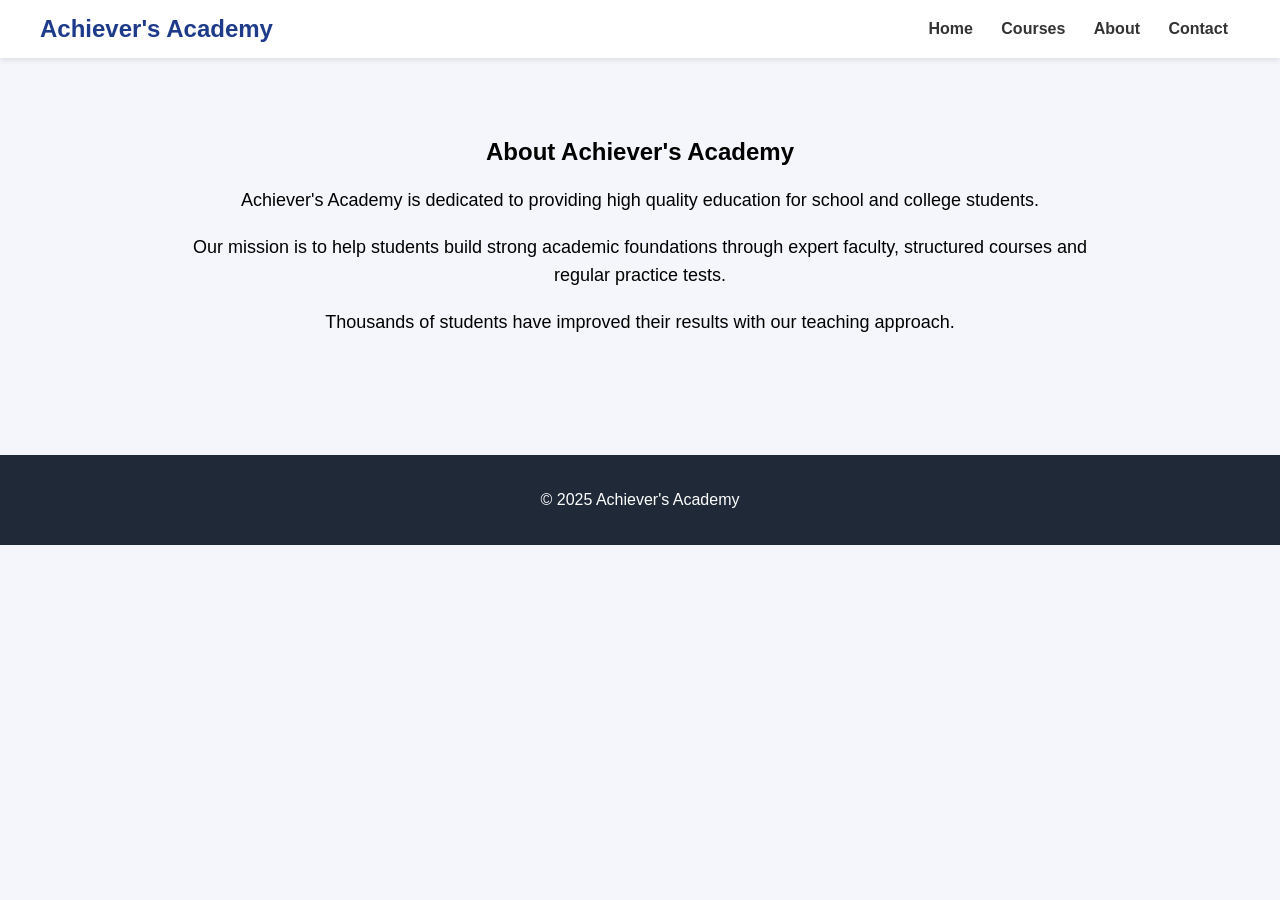
==== about.html @ e00da793 "Add files via upload" ====
<!DOCTYPE html>
<html lang="en">
<head>
<meta charset="UTF-8">
<title>About - Achiever's Academy</title>
<link rel="stylesheet" href="style4.css">
</head>

<body>

<header class="topbar">
<h2>Achiever's Academy</h2>

<nav>
<a href="index.html">Home</a>
<a href="courses.html">Courses</a>
<a href="about.html">About</a>
<a href="contact.html">Contact</a>
</nav>

</header>


<section class="about">

<h1>About Achiever's Academy</h1>

<p>
Achiever's Academy is dedicated to providing high quality education
for school and college students.
</p>

<p>
Our mission is to help students build strong academic foundations
through expert faculty, structured courses and regular practice tests.
</p>

<p>
Thousands of students have improved their results with our teaching approach.
</p>

</section>


<footer>
<p>© 2025 Achiever's Academy</p>
</footer>

</body>
</html>
---- style4.css ----
/* General page style */

body{
margin:0;
font-family:Arial, Helvetica, sans-serif;
background:#f4f6fb;
}

/* Top navigation bar */

.topbar{
display:flex;
justify-content:space-between;
align-items:center;
padding:15px 40px;
background:white;
box-shadow:0 2px 6px rgba(0,0,0,0.1);
}

.topbar h2{
margin:0;
color:#1e3a8a;
}

/* Navigation */

nav a{
margin:0 12px;
text-decoration:none;
color:#333;
font-weight:bold;
}

nav a:hover{
color:#2563eb;
}

/* Login and register buttons */

.btn-login{
color:#2563eb;
}

.btn-register{
background:#2563eb;
color:white;
padding:8px 16px;
border-radius:6px;
}

/* Hero section */

.hero{
display:flex;
justify-content:space-between;
align-items:center;
padding:80px 60px;
background:#eef2ff;
}

.hero-text{
width:50%;
}

.hero-text h1{
font-size:42px;
color:#1e3a8a;
}

.hero-text p{
font-size:18px;
margin:20px 0;
}

.cta{
background:#2563eb;
color:white;
padding:12px 22px;
text-decoration:none;
border-radius:6px;
font-weight:bold;
}

.hero-image img{
width:450px;
height:300px;
object-fit:cover;
border-radius:10px;
}

/* Courses section */

.courses{
padding:60px;
text-align:center;
}

.course-grid{
display:flex;
justify-content:center;
gap:25px;
flex-wrap:wrap;
margin-top:30px;
}

.card{
background:white;
width:260px;
border-radius:10px;
box-shadow:0 5px 12px rgba(0,0,0,0.1);
overflow:hidden;
text-align:center;
padding-bottom:20px;
}

.card img{
width:100%;
height:150px;
object-fit:cover;
}

.card h3{
margin:15px 10px 5px;
}

.card p{
padding:0 10px;
font-size:14px;
}

/* Enroll button */


.enroll-btn{
display:inline-block;
background:#2563eb;
color:white;
padding:10px 20px;
margin-top:10px;
text-decoration:none;
border-radius:6px;
font-weight:bold;
}

.enroll-btn:hover{
background:#1e40af;
}

/* About page */

.about{
padding:60px;
text-align:center;
max-width:900px;
margin:auto;
}

.about p{
font-size:18px;
line-height:1.6;
}

/* Contact page */

.contact{
padding:60px;
text-align:center;
}

.contact p{
font-size:18px;
margin:10px 0;
}

/* Login and register form */

.form-box{
background:white;
width:350px;
margin:80px auto;
padding:30px;
border-radius:10px;
box-shadow:0 5px 12px rgba(0,0,0,0.1);
text-align:center;
}

.form-box h2{
color:#1e3a8a;
margin-bottom:20px;
}

.form-box input,
.form-box select{
width:100%;
padding:10px;
margin:10px 0;
border:1px solid #ccc;
border-radius:5px;
}

.form-box input:focus,
.form-box select:focus{
outline:none;
border:1px solid #2563eb;
box-shadow:0 0 4px rgba(37,99,235,0.4);
}

.form-box input[type="submit"]{
background:#2563eb;
color:white;
border:none;
cursor:pointer;
padding:12px;
font-weight:bold;
border-radius:6px;
}

.form-box input[type="submit"]:hover{
background:#1e40af;
transform:scale(1.03);
}

.form-box a{
color:#2563eb;
text-decoration:none;
font-weight:bold;
}

.form-box a:hover{
text-decoration:underline;
}

/* Testimonials */

.testimonials{
background:white;
padding:60px;
text-align:center;
}

.testimonial-grid{
display:flex;
justify-content:center;
gap:25px;
flex-wrap:wrap;
margin-top:30px;
}

.review{
background:#f4f6fb;
padding:20px;
width:250px;
border-radius:10px;
}

/* Footer */

footer{
background:#1f2937;
color:white;
text-align:center;
padding:20px;
margin-top:40px;
}

/* Responsive Design */

@media(max-width:768px){

.hero{
flex-direction:column;
text-align:center;
}

.hero-text{
width:100%;
}

.hero-image img{
width:100%;
height:auto;
}

.course-grid{
flex-direction:column;
align-items:center;
}

.topbar{
flex-direction:column;
gap:10px;
}

body {
    font-family: "Segoe UI", sans-serif;
}

#assistant-widget {
    position: fixed;
    right: 20px;
    top: 50%;
    transform: translateY(-50%);
    background: #4CAF50;
    color: white;
    padding: 8px 12px;
    border-radius: 50px;
    display: flex;
    align-items: center;
    cursor: pointer;
    font-size: 14px;
}



}
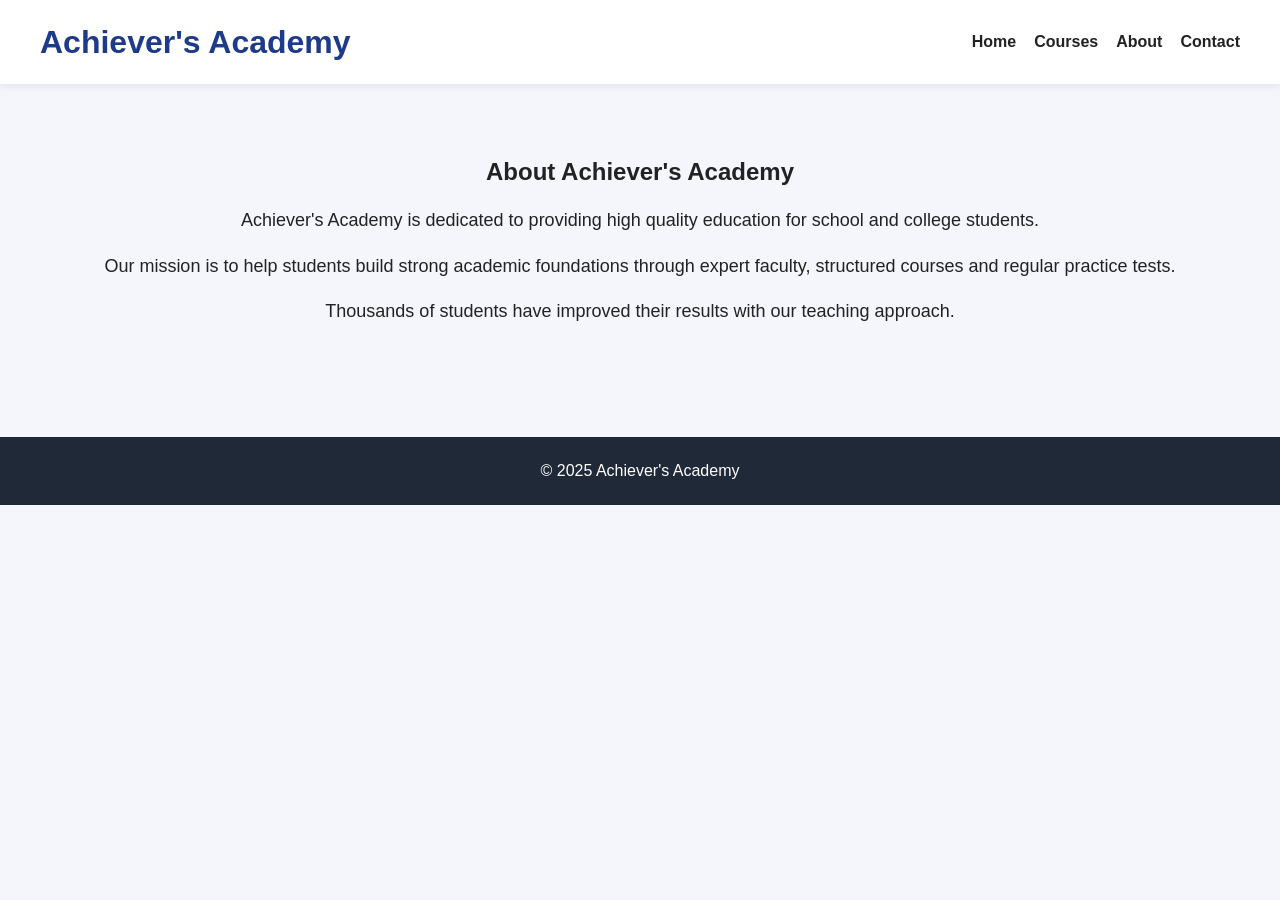
==== commit 1b1e41a8: "Update about.html" ====
--- a/about.html
+++ b/about.html
@@ -1,6 +1,7 @@
 <!DOCTYPE html>
 <html lang="en">
 <head>
+  <meta name="viewport" content="width=device-width, initial-scale=1.0">
 <meta charset="UTF-8">
 <title>About - Achiever's Academy</title>
 <link rel="stylesheet" href="style4.css">
--- a/style4.css
+++ b/style4.css
@@ -1,316 +1,447 @@
-/* General page style */
-
-body{
-margin:0;
-font-family:Arial, Helvetica, sans-serif;
-background:#f4f6fb;
-}
-
-/* Top navigation bar */
-
-.topbar{
-display:flex;
-justify-content:space-between;
-align-items:center;
-padding:15px 40px;
-background:white;
-box-shadow:0 2px 6px rgba(0,0,0,0.1);
-}
-
-.topbar h2{
-margin:0;
-color:#1e3a8a;
-}
-
-/* Navigation */
-
-nav a{
-margin:0 12px;
-text-decoration:none;
-color:#333;
-font-weight:bold;
-}
-
-nav a:hover{
-color:#2563eb;
-}
-
-/* Login and register buttons */
-
-.btn-login{
-color:#2563eb;
-}
-
-.btn-register{
-background:#2563eb;
-color:white;
-padding:8px 16px;
-border-radius:6px;
-}
-
-/* Hero section */
-
-.hero{
-display:flex;
-justify-content:space-between;
-align-items:center;
-padding:80px 60px;
-background:#eef2ff;
-}
-
-.hero-text{
-width:50%;
-}
-
-.hero-text h1{
-font-size:42px;
-color:#1e3a8a;
-}
-
-.hero-text p{
-font-size:18px;
-margin:20px 0;
-}
-
-.cta{
-background:#2563eb;
-color:white;
-padding:12px 22px;
-text-decoration:none;
-border-radius:6px;
-font-weight:bold;
-}
-
-.hero-image img{
-width:450px;
-height:300px;
-object-fit:cover;
-border-radius:10px;
-}
-
-/* Courses section */
-
-.courses{
-padding:60px;
-text-align:center;
-}
-
-.course-grid{
-display:flex;
-justify-content:center;
-gap:25px;
-flex-wrap:wrap;
-margin-top:30px;
-}
-
-.card{
-background:white;
-width:260px;
-border-radius:10px;
-box-shadow:0 5px 12px rgba(0,0,0,0.1);
-overflow:hidden;
-text-align:center;
-padding-bottom:20px;
-}
-
-.card img{
-width:100%;
-height:150px;
-object-fit:cover;
-}
-
-.card h3{
-margin:15px 10px 5px;
-}
-
-.card p{
-padding:0 10px;
-font-size:14px;
-}
-
-/* Enroll button */
-
-
-.enroll-btn{
-display:inline-block;
-background:#2563eb;
-color:white;
-padding:10px 20px;
-margin-top:10px;
-text-decoration:none;
-border-radius:6px;
-font-weight:bold;
-}
-
-.enroll-btn:hover{
-background:#1e40af;
-}
-
-/* About page */
-
-.about{
-padding:60px;
-text-align:center;
-max-width:900px;
-margin:auto;
-}
-
-.about p{
-font-size:18px;
-line-height:1.6;
-}
-
-/* Contact page */
-
-.contact{
-padding:60px;
-text-align:center;
-}
-
-.contact p{
-font-size:18px;
-margin:10px 0;
-}
-
-/* Login and register form */
-
-.form-box{
-background:white;
-width:350px;
-margin:80px auto;
-padding:30px;
-border-radius:10px;
-box-shadow:0 5px 12px rgba(0,0,0,0.1);
-text-align:center;
-}
-
-.form-box h2{
-color:#1e3a8a;
-margin-bottom:20px;
+/* =========================
+   GLOBAL RESET
+========================= */
+* {
+    margin: 0;
+    padding: 0;
+    box-sizing: border-box;
+}
+
+body {
+    font-family: Arial, Helvetica, sans-serif;
+    background: #f4f6fb;
+    color: #222;
+    overflow-x: hidden;
+    line-height: 1.5;
+}
+
+a {
+    text-decoration: none;
+}
+
+img {
+    max-width: 100%;
+    height: auto;
+}
+
+/* =========================
+   TOPBAR / NAVBAR
+========================= */
+.topbar {
+    display: flex;
+    justify-content: space-between;
+    align-items: center;
+    padding: 18px 40px;
+    background: white;
+    box-shadow: 0 2px 8px rgba(0,0,0,0.08);
+    position: sticky;
+    top: 0;
+    z-index: 1000;
+}
+
+.topbar h2 {
+    color: #1e3a8a;
+    font-size: 32px;
+    font-weight: bold;
+}
+
+nav {
+    display: flex;
+    flex-wrap: wrap;
+    align-items: center;
+    gap: 18px;
+}
+
+nav a {
+    color: #222;
+    font-weight: bold;
+    font-size: 16px;
+}
+
+nav a:hover {
+    color: #2563eb;
+}
+
+.btn-login {
+    color: #2563eb;
+}
+
+.btn-register {
+    background: #2563eb;
+    color: white;
+    padding: 10px 18px;
+    border-radius: 10px;
+}
+
+.btn-register:hover {
+    background: #1d4ed8;
+}
+
+/* =========================
+   HERO SECTION
+========================= */
+.hero {
+    display: flex;
+    justify-content: space-between;
+    align-items: center;
+    padding: 80px 60px;
+    background: #eef2ff;
+    min-height: 85vh;
+}
+
+.hero-text {
+    width: 50%;
+}
+
+.hero-text h1 {
+    font-size: 56px;
+    color: #1e3a8a;
+    margin-bottom: 25px;
+    line-height: 1.2;
+}
+
+.hero-text p {
+    font-size: 22px;
+    margin-bottom: 30px;
+}
+
+.cta {
+    display: inline-block;
+    background: #2563eb;
+    color: white;
+    padding: 16px 30px;
+    border-radius: 10px;
+    font-size: 20px;
+    font-weight: bold;
+}
+
+.cta:hover {
+    background: #1d4ed8;
+}
+
+.hero-image img {
+    width: 500px;
+    border-radius: 15px;
+}
+
+/* =========================
+   COMMON SECTIONS
+========================= */
+.courses,
+.about,
+.contact,
+.testimonials {
+    padding: 70px 40px;
+    text-align: center;
+}
+
+.about p,
+.contact p {
+    font-size: 18px;
+    margin-top: 15px;
+    line-height: 1.7;
+}
+
+/* =========================
+   COURSES GRID
+========================= */
+.course-grid,
+.testimonial-grid {
+    display: flex;
+    flex-wrap: wrap;
+    justify-content: center;
+    gap: 25px;
+    margin-top: 35px;
+}
+
+.card,
+.review {
+    background: white;
+    width: 300px;
+    border-radius: 14px;
+    box-shadow: 0 6px 14px rgba(0,0,0,0.08);
+    padding: 20px;
+    text-align: center;
+}
+
+.card img {
+    width: 100%;
+    height: 170px;
+    object-fit: cover;
+    border-radius: 10px;
+    margin-bottom: 15px;
+}
+
+.card h3 {
+    margin-bottom: 12px;
+    color: #1e3a8a;
+}
+
+.card p {
+    margin-bottom: 18px;
+    font-size: 15px;
+}
+
+.enroll-btn,
+.card button {
+    display: inline-block;
+    width: 100%;
+    padding: 12px;
+    background: #2563eb;
+    color: white;
+    border-radius: 8px;
+    font-weight: bold;
+    border: none;
+    cursor: pointer;
+}
+
+.enroll-btn:hover,
+.card button:hover {
+    background: #1d4ed8;
+}
+
+/* =========================
+   LOGIN / REGISTER FORMS
+========================= */
+.form-box {
+    background: white;
+    width: 90%;
+    max-width: 500px;
+    margin: 60px auto;
+    padding: 35px;
+    border-radius: 15px;
+    box-shadow: 0 8px 20px rgba(0,0,0,0.08);
+    text-align: center;
+}
+
+.form-box h2 {
+    color: #1e3a8a;
+    margin-bottom: 25px;
 }
 
 .form-box input,
-.form-box select{
-width:100%;
-padding:10px;
-margin:10px 0;
-border:1px solid #ccc;
-border-radius:5px;
+.form-box select {
+    width: 100%;
+    padding: 14px;
+    margin: 10px 0;
+    border: 1px solid #ccc;
+    border-radius: 8px;
+    font-size: 16px;
 }
 
 .form-box input:focus,
-.form-box select:focus{
-outline:none;
-border:1px solid #2563eb;
-box-shadow:0 0 4px rgba(37,99,235,0.4);
-}
-
-.form-box input[type="submit"]{
-background:#2563eb;
-color:white;
-border:none;
-cursor:pointer;
-padding:12px;
-font-weight:bold;
-border-radius:6px;
-}
-
-.form-box input[type="submit"]:hover{
-background:#1e40af;
-transform:scale(1.03);
-}
-
-.form-box a{
-color:#2563eb;
-text-decoration:none;
-font-weight:bold;
-}
-
-.form-box a:hover{
-text-decoration:underline;
-}
-
-/* Testimonials */
-
-.testimonials{
-background:white;
-padding:60px;
-text-align:center;
-}
-
-.testimonial-grid{
-display:flex;
-justify-content:center;
-gap:25px;
-flex-wrap:wrap;
-margin-top:30px;
-}
-
-.review{
-background:#f4f6fb;
-padding:20px;
-width:250px;
-border-radius:10px;
-}
-
-/* Footer */
-
-footer{
-background:#1f2937;
-color:white;
-text-align:center;
-padding:20px;
-margin-top:40px;
-}
-
-/* Responsive Design */
-
-@media(max-width:768px){
-
-.hero{
-flex-direction:column;
-text-align:center;
-}
-
-.hero-text{
-width:100%;
-}
-
-.hero-image img{
-width:100%;
-height:auto;
-}
-
-.course-grid{
-flex-direction:column;
-align-items:center;
-}
-
-.topbar{
-flex-direction:column;
-gap:10px;
-}
-
-body {
-    font-family: "Segoe UI", sans-serif;
-}
-
-#assistant-widget {
-    position: fixed;
-    right: 20px;
-    top: 50%;
-    transform: translateY(-50%);
-    background: #4CAF50;
+.form-box select:focus {
+    outline: none;
+    border-color: #2563eb;
+    box-shadow: 0 0 6px rgba(37,99,235,0.3);
+}
+
+.form-box input[type="submit"] {
+    background: #2563eb;
     color: white;
-    padding: 8px 12px;
-    border-radius: 50px;
+    border: none;
+    font-weight: bold;
+    cursor: pointer;
+}
+
+.form-box input[type="submit"]:hover {
+    background: #1d4ed8;
+}
+
+.form-box a {
+    color: #2563eb;
+    font-weight: bold;
+}
+
+.form-box a:hover {
+    text-decoration: underline;
+}
+
+/* =========================
+   SUBJECT CHECKBOX SECTION
+========================= */
+.subject-list {
+    max-height: 280px;
+    overflow-y: auto;
+    border: 1px solid #ddd;
+    border-radius: 12px;
+    padding: 15px;
+    background: #f8fafc;
+    margin-top: 15px;
+}
+
+.subject-item {
     display: flex;
     align-items: center;
-    cursor: pointer;
-    font-size: 14px;
-}
-
-
-
-}
-
+    justify-content: space-between;
+    padding: 14px;
+    margin-bottom: 10px;
+    background: white;
+    border-radius: 10px;
+    box-shadow: 0 2px 6px rgba(0,0,0,0.05);
+    font-size: 15px;
+}
+
+/* =========================
+   CHAT PAGE
+========================= */
+.chat-container {
+    width: 95%;
+    max-width: 700px;
+    margin: 40px auto;
+    background: white;
+    border-radius: 15px;
+    padding: 20px;
+    box-shadow: 0 8px 20px rgba(0,0,0,0.08);
+}
+
+/* =========================
+   FOOTER
+========================= */
+footer {
+    background: #1f2937;
+    color: white;
+    text-align: center;
+    padding: 22px;
+    margin-top: 40px;
+}
+
+/* =========================
+   MOBILE RESPONSIVE
+========================= */
+@media screen and (max-width: 992px) {
+
+    .hero {
+        flex-direction: column;
+        text-align: center;
+        padding: 50px 25px;
+    }
+
+    .hero-text,
+    .hero-image {
+        width: 100%;
+    }
+
+    .hero-text h1 {
+        font-size: 44px;
+    }
+
+    .hero-text p {
+        font-size: 20px;
+    }
+
+    .hero-image img {
+        margin-top: 25px;
+        width: 100%;
+        max-width: 420px;
+    }
+}
+
+@media screen and (max-width: 768px) {
+
+    .topbar {
+        flex-direction: column;
+        text-align: center;
+        padding: 18px 15px;
+    }
+
+    .topbar h2 {
+        font-size: 28px;
+        margin-bottom: 15px;
+    }
+
+    nav {
+        justify-content: center;
+        gap: 12px;
+    }
+
+    nav a {
+        font-size: 15px;
+    }
+
+    .btn-register {
+        padding: 10px 16px;
+    }
+
+    .hero-text h1 {
+        font-size: 34px;
+    }
+
+    .hero-text p {
+        font-size: 18px;
+    }
+
+    .cta {
+        width: 100%;
+        text-align: center;
+        font-size: 18px;
+    }
+
+    .card,
+    .review {
+        width: 95%;
+    }
+
+    .courses,
+    .about,
+    .contact,
+    .testimonials {
+        padding: 40px 15px;
+    }
+
+    .form-box {
+        width: 95%;
+        padding: 25px 18px;
+    }
+
+    .subject-item {
+        gap: 10px;
+        font-size: 14px;
+    }
+
+    footer {
+        font-size: 14px;
+    }
+}
+
+@media screen and (max-width: 480px) {
+
+    .topbar h2 {
+        font-size: 24px;
+    }
+
+    nav {
+        gap: 8px;
+    }
+
+    nav a {
+        font-size: 14px;
+    }
+
+    .hero-text h1 {
+        font-size: 28px;
+    }
+
+    .hero-text p {
+        font-size: 16px;
+    }
+
+    .cta {
+        padding: 14px;
+        font-size: 17px;
+    }
+
+    .form-box h2 {
+        font-size: 28px;
+    }
+
+    .form-box input,
+    .form-box select {
+        font-size: 15px;
+        padding: 12px;
+    }
+
+    .subject-list {
+        max-height: 240px;
+    }
+}
